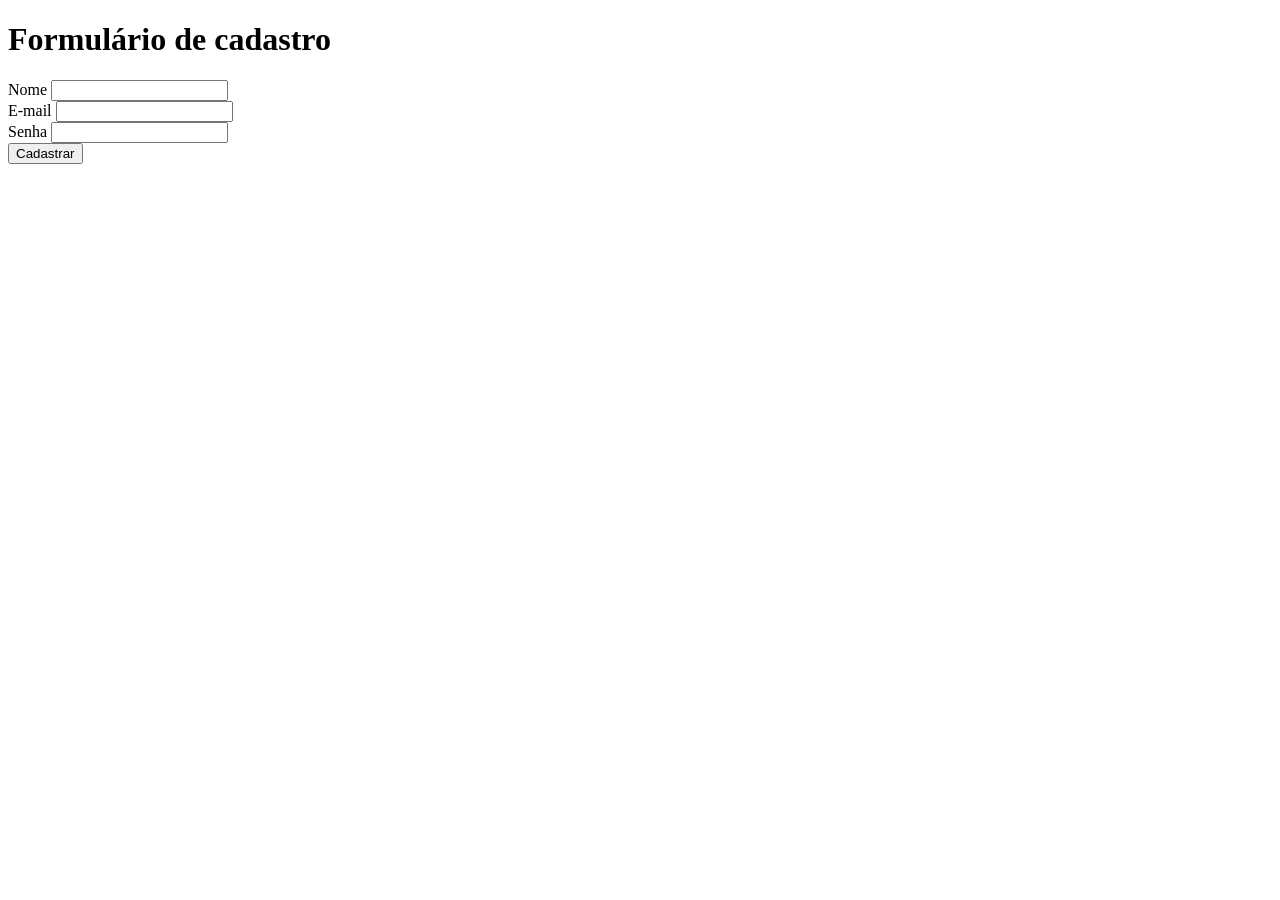
==== formulario_cadastro.html @ b6a413af "Add atividade html" ====
<!DOCTYPE html>
<html lang="pt-br">
<head>
    <meta charset="UTF-8">
    <meta name="viewport" content="width=device-width, initial-scale=1.0">
    <title>Exercício EBAC</title>
</head>
<body>
    <header>
        <h1>Formulário de cadastro</h1>
    </header>
    <form>
        <label for="campoNome">Nome</label>
        <input id="campoNome" type="text"/><br/>
        <label for="campoEmail">E-mail</label>
        <input id="campoEmail" type="email"/><br/>
        <label for="campoSenha">Senha</label>
        <input id="campoSenha" type="password"/><br/>
    </form>
    <button>Cadastrar</button>
</body>
</html>
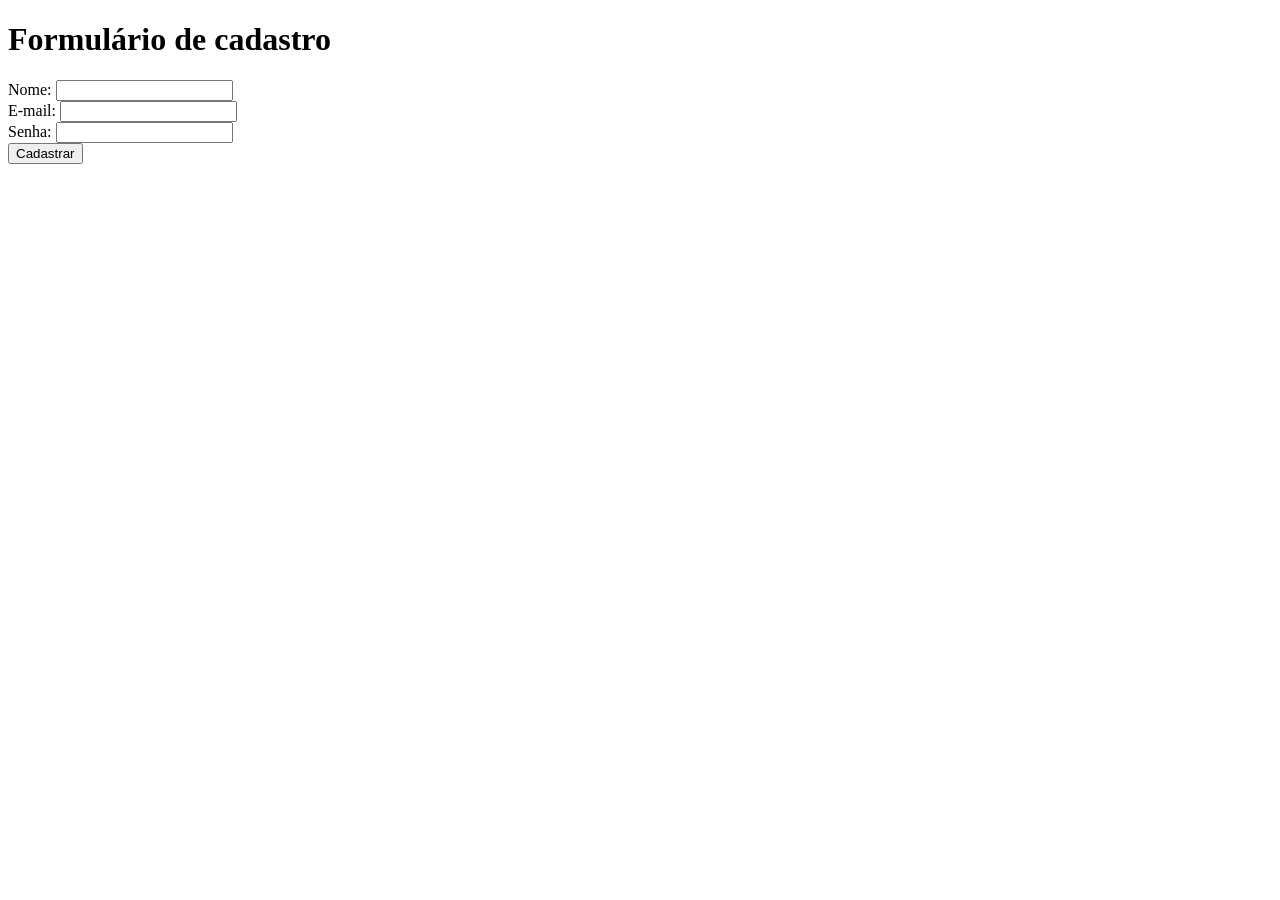
==== commit e065ef09: "Corrigindo" ====
--- a/formulario_cadastro.html
+++ b/formulario_cadastro.html
@@ -10,11 +10,11 @@
         <h1>Formulário de cadastro</h1>
     </header>
     <form>
-        <label for="campoNome">Nome</label>
+        <label for="campoNome">Nome:</label>
         <input id="campoNome" type="text"/><br/>
-        <label for="campoEmail">E-mail</label>
+        <label for="campoEmail">E-mail:</label>
         <input id="campoEmail" type="email"/><br/>
-        <label for="campoSenha">Senha</label>
+        <label for="campoSenha">Senha:</label>
         <input id="campoSenha" type="password"/><br/>
     </form>
     <button>Cadastrar</button>
